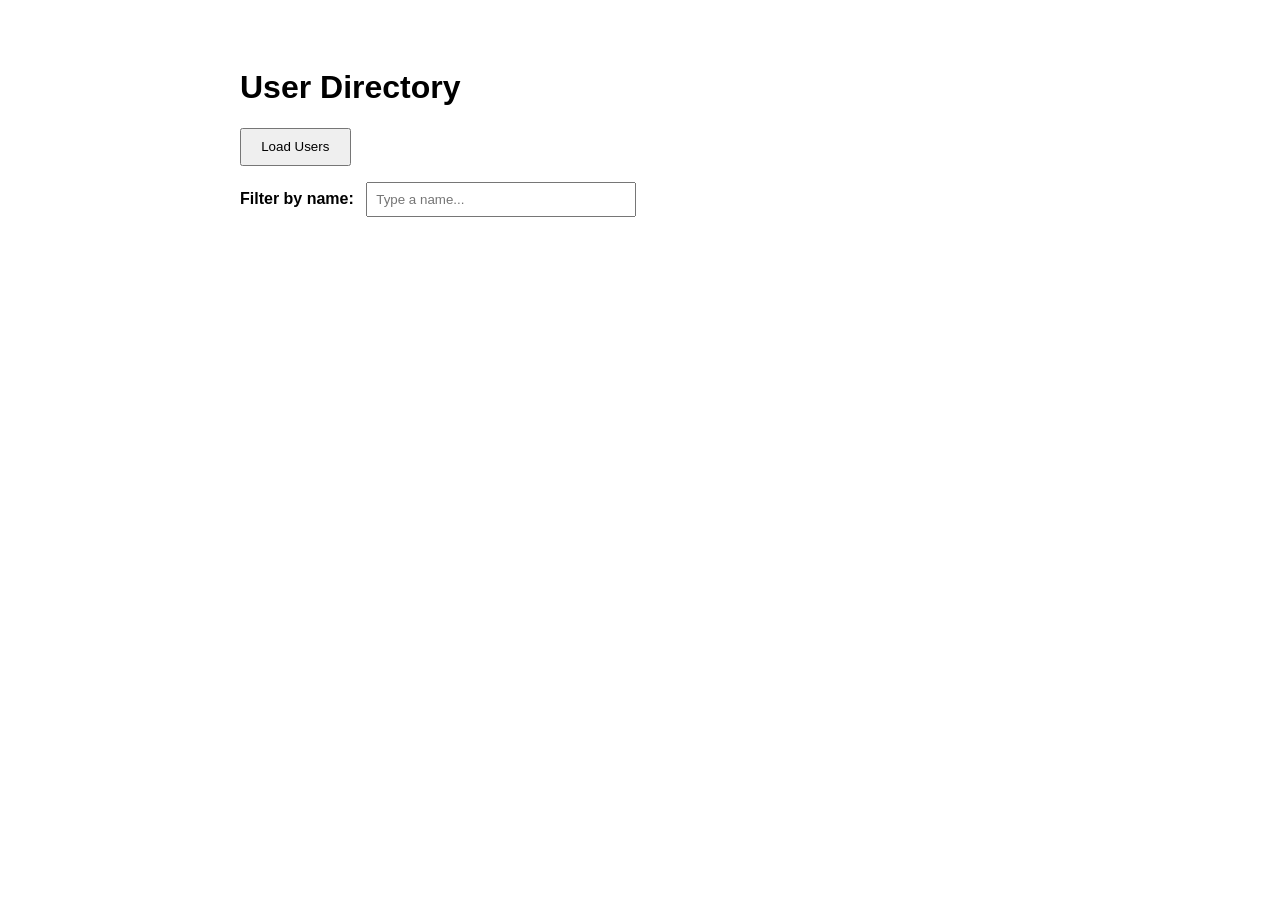
==== day5/index.html @ 1e95deda "Add initial user directory HTML structure" ====
<!DOCTYPE html>
<html lang="en">
<head>
  <meta charset="UTF-8">
  <meta name="viewport" content="width=device-width, initial-scale=1.0">
  <title>User Directory - Day 5</title>
  <style>
    body { font-family: Arial, sans-serif; max-width: 800px; margin: 2rem auto; padding: 1rem; }
    #users-list { list-style: none; padding: 0; }
    #users-list li { border: 1px solid #ddd; padding: 1rem; margin-bottom: 0.5rem; border-radius: 6px; }
    label { font-weight: bold; }
    #filter-input { padding: 0.5rem; margin-left: 0.5rem; width: 250px; }
    #load-users { padding: 0.6rem 1.2rem; cursor: pointer; }
    #status { margin: 1rem 0; font-weight: bold; }
  </style>
  <script src="users.js" defer></script>
</head>
<body>
  <h1>User Directory</h1>

  <button id="load-users">Load Users</button>

  <div style="margin-top: 1rem;">
    <label for="filter-input">Filter by name:</label>
    <input id="filter-input" type="text" placeholder="Type a name...">
  </div>

  <p id="status"></p>

  <ul id="users-list"></ul>
</body>
</html>
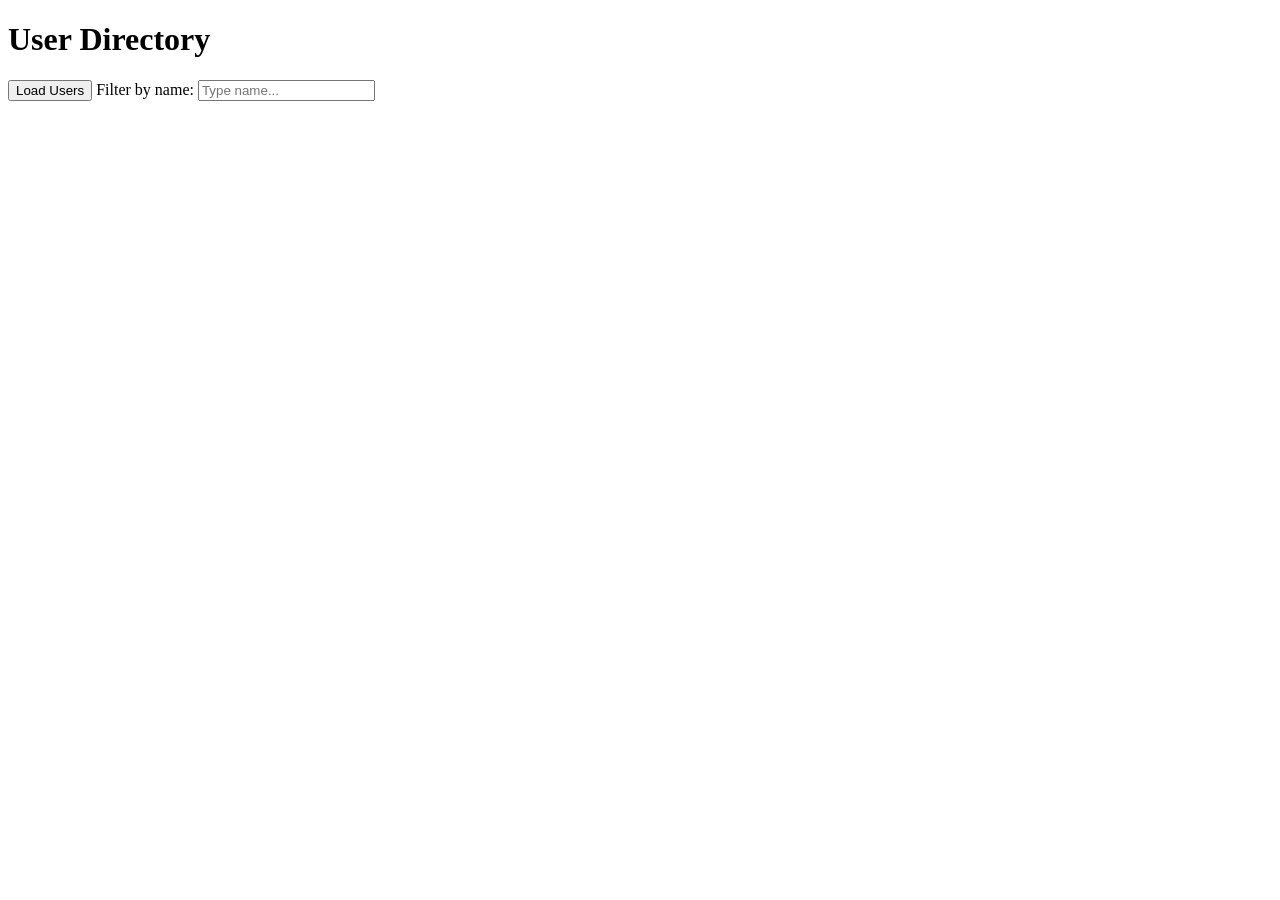
==== commit aa3d2847: "Update index.html" ====
--- a/day5/index.html
+++ b/day5/index.html
@@ -1,32 +1,16 @@
 <!DOCTYPE html>
-<html lang="en">
+<html>
 <head>
   <meta charset="UTF-8">
-  <meta name="viewport" content="width=device-width, initial-scale=1.0">
-  <title>User Directory - Day 5</title>
-  <style>
-    body { font-family: Arial, sans-serif; max-width: 800px; margin: 2rem auto; padding: 1rem; }
-    #users-list { list-style: none; padding: 0; }
-    #users-list li { border: 1px solid #ddd; padding: 1rem; margin-bottom: 0.5rem; border-radius: 6px; }
-    label { font-weight: bold; }
-    #filter-input { padding: 0.5rem; margin-left: 0.5rem; width: 250px; }
-    #load-users { padding: 0.6rem 1.2rem; cursor: pointer; }
-    #status { margin: 1rem 0; font-weight: bold; }
-  </style>
-  <script src="users.js" defer></script>
+  <title>User Directory</title>
 </head>
 <body>
   <h1>User Directory</h1>
-
   <button id="load-users">Load Users</button>
-
-  <div style="margin-top: 1rem;">
-    <label for="filter-input">Filter by name:</label>
-    <input id="filter-input" type="text" placeholder="Type a name...">
-  </div>
-
+  <label for="filter-input">Filter by name:</label>
+  <input id="filter-input" type="text" placeholder="Type name...">
   <p id="status"></p>
-
   <ul id="users-list"></ul>
+  <script src="users.js" defer></script>
 </body>
 </html>
